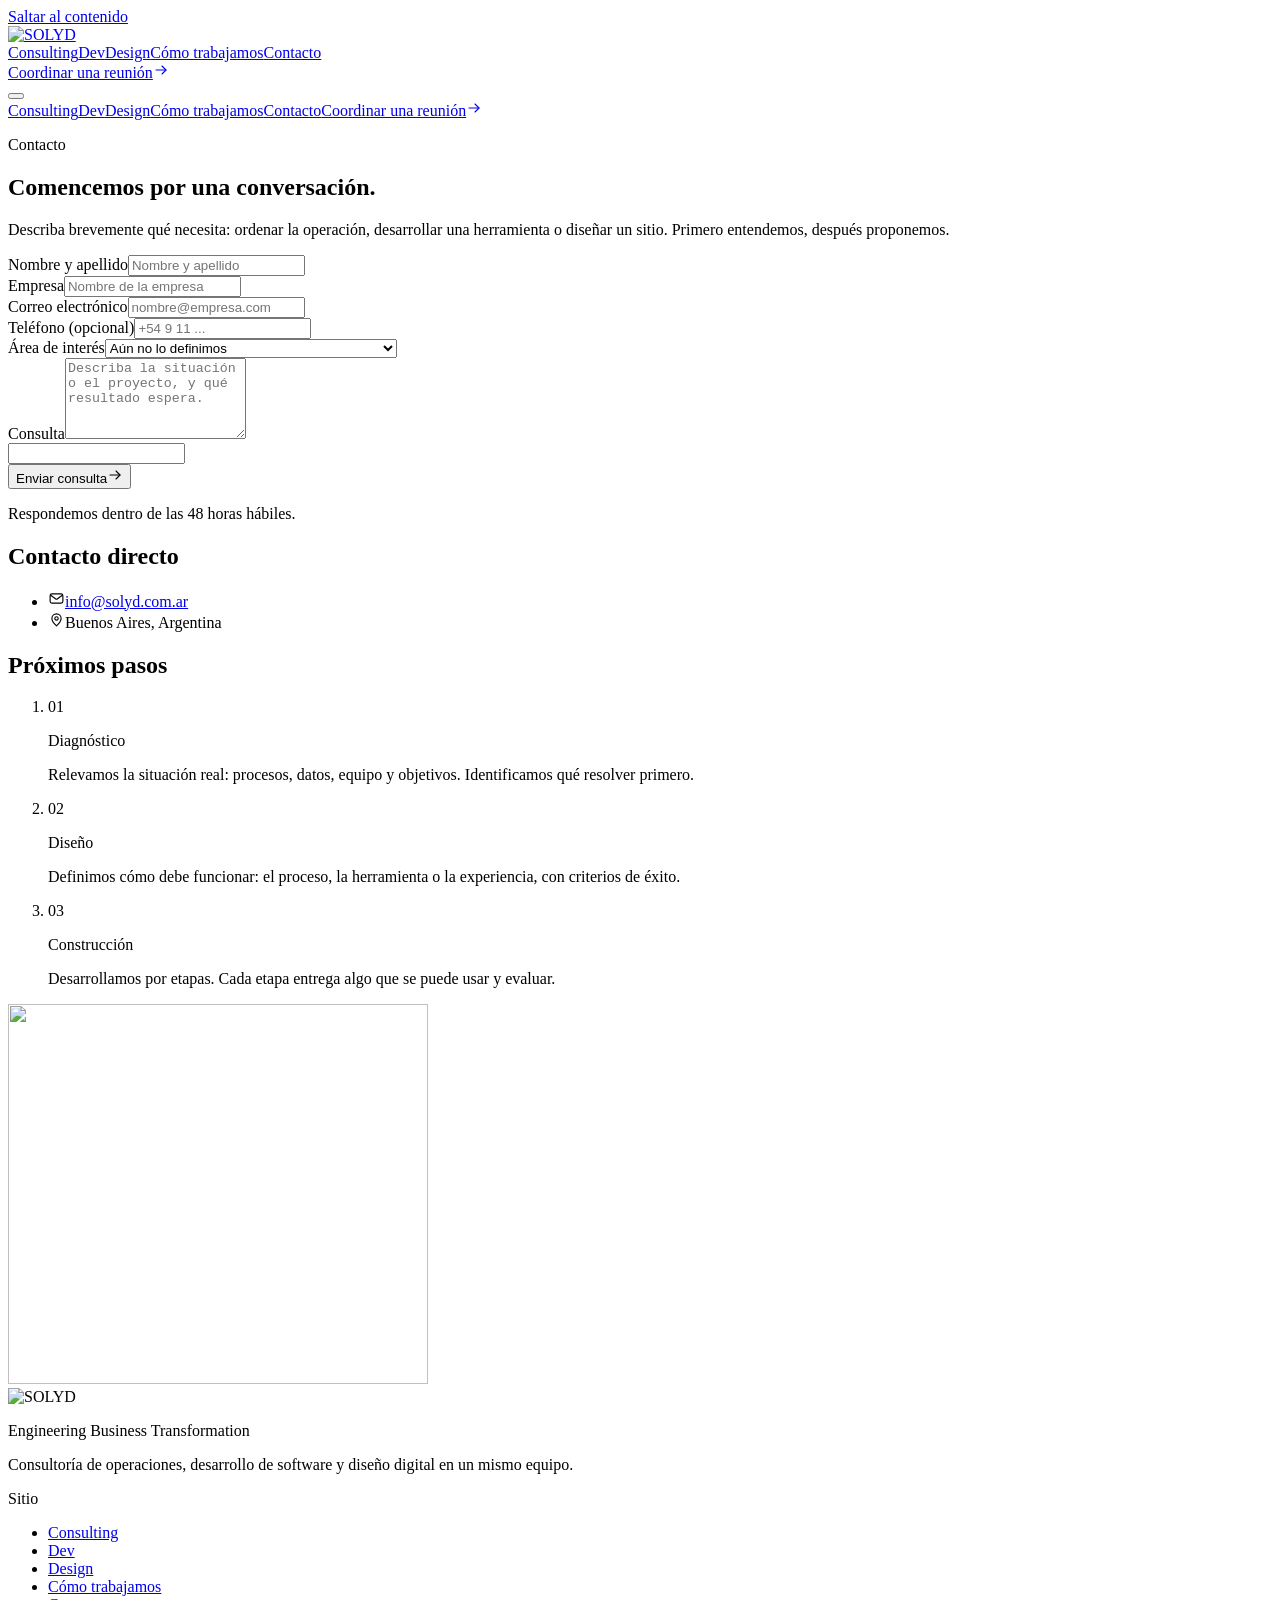
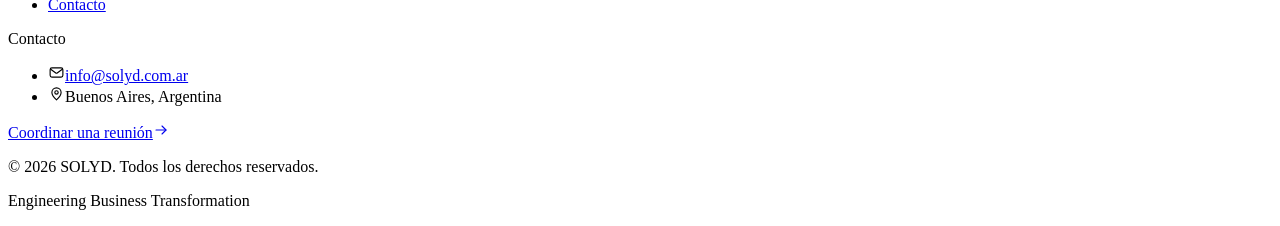
==== contacto/index.html @ 4250bb59 "Copia de revisión del sitio de SOLYD Co-Authored-By: Claude Opus 5.5 (1M context) <noreply@anthropic" ====
<!DOCTYPE html><html lang="es-AR"><head><meta charset="utf-8"><meta name="viewport" content="width=device-width, initial-scale=1"><meta name="generator" content="Astro v7.1.6"><title>Contacto — SOLYD</title><meta name="description" content="Una primera reunión para entender la necesidad y definir por dónde empezar: operaciones, software o diseño digital."><link rel="canonical" href="https://solyd.com.ar/solyd-preview/contacto/"><link rel="icon" href="/solyd-preview/favicon.ico" sizes="32x32"><link rel="icon" href="/solyd-preview/favicon.png" type="image/png" sizes="512x512"><link rel="apple-touch-icon" href="/solyd-preview/apple-touch-icon.png"><meta name="robots" content="noindex"><meta name="theme-color" content="#02026C"><meta property="og:type" content="website"><meta property="og:site_name" content="SOLYD"><meta property="og:title" content="Contacto — SOLYD"><meta property="og:description" content="Una primera reunión para entender la necesidad y definir por dónde empezar: operaciones, software o diseño digital."><meta property="og:url" content="https://solyd.com.ar/solyd-preview/contacto/"><meta property="og:image" content="https://solyd.com.ar/og-image.jpg"><meta property="og:locale" content="es_AR"><meta name="twitter:card" content="summary_large_image"><meta name="twitter:title" content="Contacto — SOLYD"><meta name="twitter:description" content="Una primera reunión para entender la necesidad y definir por dónde empezar: operaciones, software o diseño digital."><meta name="twitter:image" content="https://solyd.com.ar/og-image.jpg"><script type="application/ld+json">{"@context":"https://schema.org","@type":"Organization","name":"SOLYD","url":"https://solyd.com.ar","logo":"https://solyd.com.ar/favicon.png","description":"Consultoría de operaciones, desarrollo de software y diseño digital en un mismo equipo. Rediseñamos procesos, construimos la tecnología que los sostiene y diseñamos la experiencia que los comunica.","slogan":"Engineering Business Transformation","address":{"@type":"PostalAddress","addressLocality":"Buenos Aires","addressCountry":"AR"},"email":"info@solyd.com.ar"}</script><script>
      document.documentElement.classList.add("js");
    </script><link rel="stylesheet" href="/solyd-preview/_astro/Base.CgbnYIZc.css"></head><body><a href="#main" class="sr-only focus:not-sr-only">Saltar al contenido</a><div class="scroll-progress" aria-hidden="true"></div><header class="site-header"><div class="shell flex items-center justify-between gap-6 py-4"><a href="/solyd-preview/" class="flex items-center shrink-0" aria-label="SOLYD — inicio"><img src="/solyd-preview/_astro/solyd-lockup-white.DRjDuH8j_258abz.webp" alt="SOLYD" loading="eager" decoding="async" width="420" height="115" class="h-7 w-auto md:h-8"></a><nav class="hidden lg:flex items-center gap-8" aria-label="Principal"><a href="/solyd-preview/#consulting" class="nav-link">Consulting</a><a href="/solyd-preview/#dev" class="nav-link">Dev</a><a href="/solyd-preview/#design" class="nav-link">Design</a><a href="/solyd-preview/#como-trabajamos" class="nav-link">Cómo trabajamos</a><a href="/solyd-preview/contacto/" class="nav-link" aria-current="page">Contacto</a></nav><div class="hidden lg:block"><a href="/solyd-preview/contacto/" class="btn btn-light !py-3 !px-5">Coordinar una reunión<svg width="16" height="16" viewBox="0 0 24 24" fill="none" stroke="currentColor" stroke-width="1.6" stroke-linecap="round" stroke-linejoin="round" aria-hidden="true" class="arrow"><path d="M4.5 12h15"/><path d="m13.5 6 6 6-6 6"/></svg></a></div><button id="burger" class="burger lg:hidden grid gap-[4px] p-2 -mr-2" aria-label="Abrir menú" aria-expanded="false" aria-controls="mobile-nav"><span></span><span></span><span></span></button></div><div id="mobile-nav" class="mobile-panel lg:hidden"><div><div class="shell pb-6 pt-1"><nav class="grid gap-1 border-t border-white/15 pt-4" aria-label="Principal (mobile)"><a href="/solyd-preview/#consulting" class="py-2.5 text-[1.05rem] font-medium text-white/90">Consulting</a><a href="/solyd-preview/#dev" class="py-2.5 text-[1.05rem] font-medium text-white/90">Dev</a><a href="/solyd-preview/#design" class="py-2.5 text-[1.05rem] font-medium text-white/90">Design</a><a href="/solyd-preview/#como-trabajamos" class="py-2.5 text-[1.05rem] font-medium text-white/90">Cómo trabajamos</a><a href="/solyd-preview/contacto/" class="py-2.5 text-[1.05rem] font-medium text-white/90">Contacto</a><a href="/solyd-preview/contacto/" class="btn btn-light mt-4 w-full">Coordinar una reunión<svg width="16" height="16" viewBox="0 0 24 24" fill="none" stroke="currentColor" stroke-width="1.6" stroke-linecap="round" stroke-linejoin="round" aria-hidden="true" class="arrow"><path d="M4.5 12h15"/><path d="m13.5 6 6 6-6 6"/></svg></a></nav></div></div></div></header><script>
  const siteHeader = document.querySelector(".site-header");
  const burger = document.getElementById("burger");
  const panel = document.getElementById("mobile-nav");
  const toggleMenu = (open) => {
    panel.classList.toggle("open", open);
    burger.classList.toggle("open", open);
    siteHeader.classList.toggle("is-open", open);
    burger.setAttribute("aria-expanded", String(open));
    burger.setAttribute("aria-label", open ? "Cerrar menú" : "Abrir menú");
  };
  burger?.addEventListener("click", () => toggleMenu(!panel.classList.contains("open")));
  panel?.querySelectorAll("a").forEach((a) => a.addEventListener("click", () => toggleMenu(false)));
</script><main id="main"><section class="dark-panel noise page-hero"><div class="grid-bg" aria-hidden="true"></div><div class="shell relative pt-16 pb-14 md:pt-24 md:pb-20"><p class="eyebrow" data-reveal="0">Contacto</p><h1 class="display-2 mt-5 max-w-4xl" data-reveal="80">Comencemos por una conversación.</h1><p class="lead mt-6 max-w-2xl" data-reveal="160">Describa brevemente qué necesita: ordenar la operación, desarrollar una herramienta o diseñar un sitio. Primero entendemos, después proponemos.</p></div></section><section class="section !pt-4 rule-top relative overflow-hidden"><div class="shell relative pt-16"><div class="grid gap-10 lg:grid-cols-[1.1fr_0.9fr]"><!-- Formulario --><div class="card !p-7 md:!p-9 card--flat" data-reveal="0"><form id="contact-form" class="grid gap-5"><div class="grid gap-5 sm:grid-cols-2"><div><label class="label" for="nombre">Nombre y apellido</label><input class="field" id="nombre" name="nombre" type="text" required autocomplete="name" placeholder="Nombre y apellido"></div><div><label class="label" for="empresa">Empresa</label><input class="field" id="empresa" name="empresa" type="text" required autocomplete="organization" placeholder="Nombre de la empresa"></div></div><div class="grid gap-5 sm:grid-cols-2"><div><label class="label" for="email">Correo electrónico</label><input class="field" id="email" name="email" type="email" required autocomplete="email" placeholder="nombre@empresa.com"></div><div><label class="label" for="telefono">Teléfono <span class="muted font-normal">(opcional)</span></label><input class="field" id="telefono" name="telefono" type="tel" autocomplete="tel" placeholder="+54 9 11 ..."></div></div><div><label class="label" for="area">Área de interés</label><select class="field" id="area" name="area"><option value="">Aún no lo definimos</option><option value="solyd.consulting">solyd.consulting — Ingeniería de operaciones</option><option value="solyd.dev">solyd.dev — Software a medida</option><option value="solyd.design">solyd.design — Estudio de diseño digital</option></select></div><div><label class="label" for="mensaje">Consulta</label><textarea class="field" id="mensaje" name="mensaje" rows="5" required placeholder="Describa la situación o el proyecto, y qué resultado espera."></textarea></div><!-- anti-spam: campo oculto que sólo completan los bots --><input type="text" name="_gotcha" tabindex="-1" autocomplete="off" class="hidden" aria-hidden="true"><div class="flex flex-wrap items-center gap-4 pt-1"><button type="submit" class="btn btn-primary">Enviar consulta<svg width="16" height="16" viewBox="0 0 24 24" fill="none" stroke="currentColor" stroke-width="1.6" stroke-linecap="round" stroke-linejoin="round" aria-hidden="true" class="arrow"><path d="M4.5 12h15"/><path d="m13.5 6 6 6-6 6"/></svg></button><p class="text-[0.85rem] muted">Respondemos dentro de las 48 horas hábiles.</p></div><p id="form-msg" class="hidden text-[0.92rem] font-medium"></p></form></div><!-- Datos + próximos pasos --><div class="grid gap-5 h-fit" data-reveal="100"><div class="card card--flat"><h2 class="display-3">Contacto directo</h2><ul class="grid gap-3.5 mt-5 text-[0.97rem]"><li class="flex items-center gap-3"><span class="icon-tile !w-9 !h-9"><svg width="17" height="17" viewBox="0 0 24 24" fill="none" stroke="currentColor" stroke-width="1.6" stroke-linecap="round" stroke-linejoin="round" aria-hidden="true" class><rect x="3" y="5.5" width="18" height="13" rx="2.5"/><path d="m3.8 7.5 7.2 5.2a1.7 1.7 0 0 0 2 0l7.2-5.2"/></svg></span><a href="mailto:info@solyd.com.ar" class="hover:text-[color:var(--color-electric)] transition-colors">info@solyd.com.ar</a></li><li class="flex items-center gap-3"><span class="icon-tile !w-9 !h-9"><svg width="17" height="17" viewBox="0 0 24 24" fill="none" stroke="currentColor" stroke-width="1.6" stroke-linecap="round" stroke-linejoin="round" aria-hidden="true" class><path d="M12 21s6.5-6 6.5-10.5a6.5 6.5 0 1 0-13 0C5.5 15 12 21 12 21Z"/><circle cx="12" cy="10.5" r="2.4"/></svg></span>Buenos Aires, Argentina</li></ul></div><div class="card card--flat"><h2 class="display-3">Próximos pasos</h2><ol class="grid gap-4 mt-5"><li class="flex gap-4"><span class="step-num !text-[1.5rem] leading-none pt-0.5">01</span><div><p class="font-semibold text-[0.98rem]">Diagnóstico</p><p class="ink-2 text-[0.9rem] mt-1 leading-relaxed">Relevamos la situación real: procesos, datos, equipo y objetivos. Identificamos qué resolver primero.</p></div></li><li class="flex gap-4"><span class="step-num !text-[1.5rem] leading-none pt-0.5">02</span><div><p class="font-semibold text-[0.98rem]">Diseño</p><p class="ink-2 text-[0.9rem] mt-1 leading-relaxed">Definimos cómo debe funcionar: el proceso, la herramienta o la experiencia, con criterios de éxito.</p></div></li><li class="flex gap-4"><span class="step-num !text-[1.5rem] leading-none pt-0.5">03</span><div><p class="font-semibold text-[0.98rem]">Construcción</p><p class="ink-2 text-[0.9rem] mt-1 leading-relaxed">Desarrollamos por etapas. Cada etapa entrega algo que se puede usar y evaluar.</p></div></li></ol></div></div></div></div></section><script>(function(){const hasEndpoint = false;
const email = "info@solyd.com.ar";

    const form = document.getElementById("contact-form");
    const msg = document.getElementById("form-msg");

    const show = (text, ok) => {
      msg.textContent = text;
      msg.className = `text-[0.92rem] font-medium ${ok ? "text-[color:var(--color-electric)]" : "text-[#c0392b]"}`;
    };

    form?.addEventListener("submit", async (e) => {
      if (form.querySelector('[name="_gotcha"]').value) {
        e.preventDefault();
        return;
      }

      // Sin endpoint configurado: se abre el cliente de correo del visitante con la consulta cargada.
      if (!hasEndpoint) {
        e.preventDefault();
        const d = new FormData(form);
        const body = [
          `Nombre: ${d.get("nombre")}`,
          `Empresa: ${d.get("empresa")}`,
          `Email: ${d.get("email")}`,
          `Teléfono: ${d.get("telefono") || "-"}`,
          `Área de interés: ${d.get("area") || "-"}`,
          "",
          d.get("mensaje"),
        ].join("\n");
        window.location.href = `mailto:${email}?subject=${encodeURIComponent(
          "Consulta desde solyd.com.ar — " + d.get("empresa")
        )}&body=${encodeURIComponent(body)}`;
        show("Se abrió su cliente de correo con la consulta lista para enviar.", true);
        return;
      }

      // Con endpoint: envío por fetch para no salir de la página.
      e.preventDefault();
      const btn = form.querySelector('button[type="submit"]');
      btn.disabled = true;
      btn.style.opacity = "0.6";
      try {
        const res = await fetch(form.action, {
          method: "POST",
          body: new FormData(form),
          headers: { Accept: "application/json" },
        });
        if (!res.ok) throw new Error("error");
        form.reset();
        show("Consulta recibida. Respondemos a la brevedad.", true);
      } catch {
        show(`No fue posible enviar el formulario. Puede escribirnos a ${email}.`, false);
      } finally {
        btn.disabled = false;
        btn.style.opacity = "1";
      }
    });
  })();</script></main><footer class="dark-panel dark-panel--flat noise"><div class="absolute inset-0 opacity-[0.06] pointer-events-none flex justify-end items-center pr-[-40px]"><img src="/solyd-preview/_astro/solyd-mark-white.DGPYHGLl_Z1pq3em.webp" alt aria-hidden="true" loading="lazy" decoding="async" width="420" height="380" class="w-[340px] translate-x-16 -rotate-6"></div><div class="shell relative py-16 md:py-20"><div class="grid gap-12 md:grid-cols-[1.4fr_1fr_1.2fr]"><div><img src="/solyd-preview/_astro/solyd-lockup-white.DRjDuH8j_258abz.webp" alt="SOLYD" loading="lazy" decoding="async" width="420" height="115" class="h-8 w-auto"><p class="mt-5 text-[0.78rem] uppercase tracking-[0.22em] text-white/50 font-medium">Engineering Business Transformation</p><p class="lead mt-5 max-w-sm text-[1rem]">Consultoría de operaciones, desarrollo de software y diseño digital en un mismo equipo.</p></div><nav aria-label="Pie de página"><p class="text-[0.72rem] uppercase tracking-[0.2em] text-white/45 font-semibold mb-4">Sitio</p><ul class="grid gap-2.5"><li><a href="/solyd-preview/#consulting" class="text-white/78 hover:text-white transition-colors text-[0.97rem]">Consulting</a></li><li><a href="/solyd-preview/#dev" class="text-white/78 hover:text-white transition-colors text-[0.97rem]">Dev</a></li><li><a href="/solyd-preview/#design" class="text-white/78 hover:text-white transition-colors text-[0.97rem]">Design</a></li><li><a href="/solyd-preview/#como-trabajamos" class="text-white/78 hover:text-white transition-colors text-[0.97rem]">Cómo trabajamos</a></li><li><a href="/solyd-preview/contacto/" class="text-white/78 hover:text-white transition-colors text-[0.97rem]">Contacto</a></li></ul></nav><div><p class="text-[0.72rem] uppercase tracking-[0.2em] text-white/45 font-semibold mb-4">Contacto</p><ul class="grid gap-3 text-[0.97rem] text-white/78"><li class="flex items-center gap-2.5"><svg width="17" height="17" viewBox="0 0 24 24" fill="none" stroke="currentColor" stroke-width="1.6" stroke-linecap="round" stroke-linejoin="round" aria-hidden="true" class="text-[color:var(--color-cyan)] shrink-0"><rect x="3" y="5.5" width="18" height="13" rx="2.5"/><path d="m3.8 7.5 7.2 5.2a1.7 1.7 0 0 0 2 0l7.2-5.2"/></svg><a href="mailto:info@solyd.com.ar" class="hover:text-white transition-colors">info@solyd.com.ar</a></li><li class="flex items-center gap-2.5"><svg width="17" height="17" viewBox="0 0 24 24" fill="none" stroke="currentColor" stroke-width="1.6" stroke-linecap="round" stroke-linejoin="round" aria-hidden="true" class="text-[color:var(--color-cyan)] shrink-0"><path d="M12 21s6.5-6 6.5-10.5a6.5 6.5 0 1 0-13 0C5.5 15 12 21 12 21Z"/><circle cx="12" cy="10.5" r="2.4"/></svg>Buenos Aires, Argentina</li></ul><a href="/solyd-preview/contacto/" class="btn btn-ghost mt-6">Coordinar una reunión<svg width="16" height="16" viewBox="0 0 24 24" fill="none" stroke="currentColor" stroke-width="1.6" stroke-linecap="round" stroke-linejoin="round" aria-hidden="true" class="arrow"><path d="M4.5 12h15"/><path d="m13.5 6 6 6-6 6"/></svg></a></div></div><div class="mt-14 pt-6 border-t border-white/12 flex flex-col sm:flex-row gap-3 sm:items-center sm:justify-between text-[0.82rem] text-white/45"><p>© 2026 SOLYD. Todos los derechos reservados.</p><p>Engineering Business Transformation</p></div></div></footer><script>
      // Header compacto y barra de avance al hacer scroll
      const header = document.querySelector(".site-header");
      const progress = document.querySelector(".scroll-progress");
      const onScroll = () => {
        header?.classList.toggle("is-stuck", window.scrollY > 12);
        const max = document.documentElement.scrollHeight - window.innerHeight;
        progress?.style.setProperty("--p", String(max > 0 ? window.scrollY / max : 0));
      };
      onScroll();
      window.addEventListener("scroll", onScroll, { passive: true });

      // Botones magnéticos: siguen al cursor dentro de su área
      if (window.matchMedia("(hover: hover) and (prefers-reduced-motion: no-preference)").matches) {
        document.querySelectorAll("[data-magnetic]").forEach((el) => {
          el.addEventListener("pointermove", (e) => {
            const r = el.getBoundingClientRect();
            const x = (e.clientX - r.left - r.width / 2) * 0.22;
            const y = (e.clientY - r.top - r.height / 2) * 0.34;
            el.style.transform = `translate(${x}px, ${y}px)`;
          });
          el.addEventListener("pointerleave", () => (el.style.transform = ""));
        });
      }

      // Aparición progresiva de secciones
      const reveals = document.querySelectorAll("[data-reveal]");
      if (!window.matchMedia("(prefers-reduced-motion: reduce)").matches && "IntersectionObserver" in window) {
        const io = new IntersectionObserver(
          (entries) => {
            entries.forEach((e) => {
              if (e.isIntersecting) {
                const delay = Number(e.target.getAttribute("data-reveal")) || 0;
                setTimeout(() => e.target.classList.add("in"), delay);
                io.unobserve(e.target);
              }
            });
          },
          { rootMargin: "0px 0px -12% 0px", threshold: 0.08 }
        );
        reveals.forEach((el) => io.observe(el));
      } else {
        reveals.forEach((el) => el.classList.add("in"));
      }

      // Contadores de la franja de métricas
      const counters = document.querySelectorAll("[data-count]");
      if (counters.length && "IntersectionObserver" in window) {
        const co = new IntersectionObserver(
          (entries) => {
            entries.forEach((e) => {
              if (!e.isIntersecting) return;
              const el = e.target;
              const target = Number(el.getAttribute("data-count"));
              if (Number.isNaN(target)) return co.unobserve(el);
              el.textContent = "0";
              const dur = 1100;
              const t0 = performance.now();
              const tick = (t) => {
                const p = Math.min(1, (t - t0) / dur);
                const eased = 1 - Math.pow(1 - p, 3);
                el.textContent = String(Math.round(target * eased));
                if (p < 1) requestAnimationFrame(tick);
              };
              requestAnimationFrame(tick);
              // Garantía: si el navegador frena la animación, el número final igual queda.
              setTimeout(() => (el.textContent = String(target)), dur + 500);
              co.unobserve(el);
            });
          },
          { threshold: 0.5 }
        );
        counters.forEach((el) => co.observe(el));
      }
    </script></body></html>
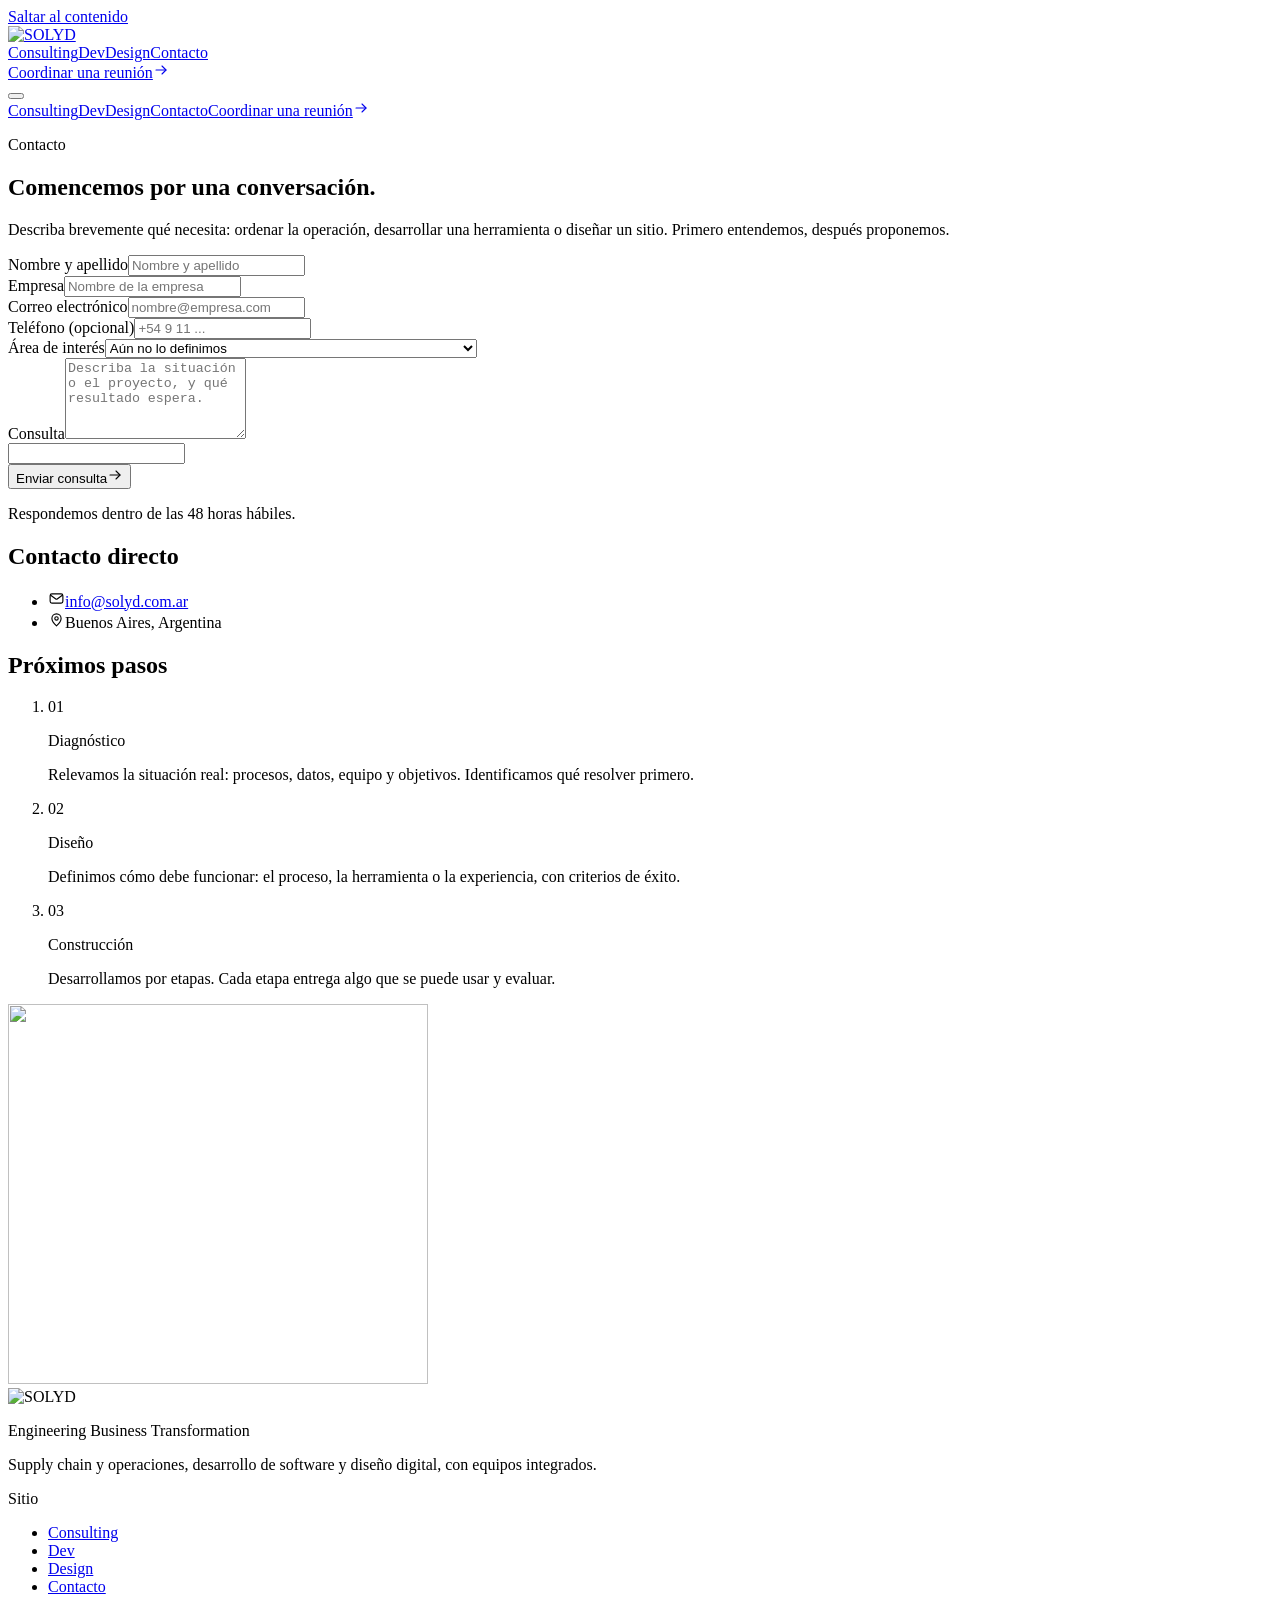
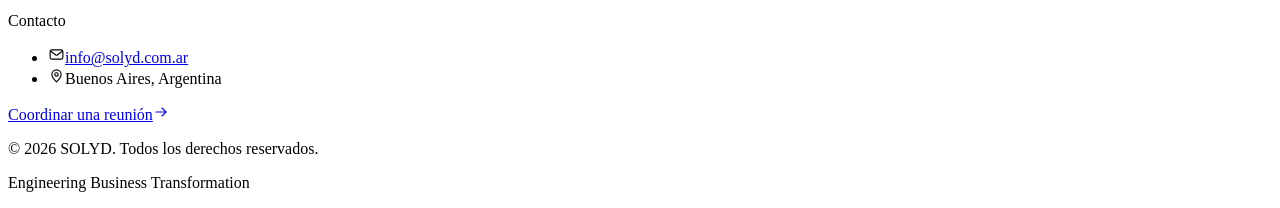
==== commit 66218df4: "Actualiza la copia de revisión Co-Authored-By: Claude Opus 5.5 (1M context) <noreply@anthropic.com>" ====
--- a/contacto/index.html
+++ b/contacto/index.html
@@ -1,6 +1,6 @@
-<!DOCTYPE html><html lang="es-AR"><head><meta charset="utf-8"><meta name="viewport" content="width=device-width, initial-scale=1"><meta name="generator" content="Astro v7.1.6"><title>Contacto — SOLYD</title><meta name="description" content="Una primera reunión para entender la necesidad y definir por dónde empezar: operaciones, software o diseño digital."><link rel="canonical" href="https://solyd.com.ar/solyd-preview/contacto/"><link rel="icon" href="/solyd-preview/favicon.ico" sizes="32x32"><link rel="icon" href="/solyd-preview/favicon.png" type="image/png" sizes="512x512"><link rel="apple-touch-icon" href="/solyd-preview/apple-touch-icon.png"><meta name="robots" content="noindex"><meta name="theme-color" content="#02026C"><meta property="og:type" content="website"><meta property="og:site_name" content="SOLYD"><meta property="og:title" content="Contacto — SOLYD"><meta property="og:description" content="Una primera reunión para entender la necesidad y definir por dónde empezar: operaciones, software o diseño digital."><meta property="og:url" content="https://solyd.com.ar/solyd-preview/contacto/"><meta property="og:image" content="https://solyd.com.ar/og-image.jpg"><meta property="og:locale" content="es_AR"><meta name="twitter:card" content="summary_large_image"><meta name="twitter:title" content="Contacto — SOLYD"><meta name="twitter:description" content="Una primera reunión para entender la necesidad y definir por dónde empezar: operaciones, software o diseño digital."><meta name="twitter:image" content="https://solyd.com.ar/og-image.jpg"><script type="application/ld+json">{"@context":"https://schema.org","@type":"Organization","name":"SOLYD","url":"https://solyd.com.ar","logo":"https://solyd.com.ar/favicon.png","description":"Consultoría de operaciones, desarrollo de software y diseño digital en un mismo equipo. Rediseñamos procesos, construimos la tecnología que los sostiene y diseñamos la experiencia que los comunica.","slogan":"Engineering Business Transformation","address":{"@type":"PostalAddress","addressLocality":"Buenos Aires","addressCountry":"AR"},"email":"info@solyd.com.ar"}</script><script>
+<!DOCTYPE html><html lang="es-AR"><head><meta charset="utf-8"><meta name="viewport" content="width=device-width, initial-scale=1"><meta name="generator" content="Astro v7.1.6"><title>Contacto — SOLYD</title><meta name="description" content="Una primera reunión para entender la necesidad y definir por dónde empezar: operaciones, software o diseño digital."><link rel="canonical" href="https://solyd.com.ar/solyd-preview/contacto/"><link rel="icon" href="/solyd-preview/favicon.ico" sizes="32x32"><link rel="icon" href="/solyd-preview/favicon.png" type="image/png" sizes="512x512"><link rel="apple-touch-icon" href="/solyd-preview/apple-touch-icon.png"><meta name="robots" content="noindex"><meta name="theme-color" content="#02026C"><meta property="og:type" content="website"><meta property="og:site_name" content="SOLYD"><meta property="og:title" content="Contacto — SOLYD"><meta property="og:description" content="Una primera reunión para entender la necesidad y definir por dónde empezar: operaciones, software o diseño digital."><meta property="og:url" content="https://solyd.com.ar/solyd-preview/contacto/"><meta property="og:image" content="https://solyd.com.ar/og-image.jpg"><meta property="og:locale" content="es_AR"><meta name="twitter:card" content="summary_large_image"><meta name="twitter:title" content="Contacto — SOLYD"><meta name="twitter:description" content="Una primera reunión para entender la necesidad y definir por dónde empezar: operaciones, software o diseño digital."><meta name="twitter:image" content="https://solyd.com.ar/og-image.jpg"><script type="application/ld+json">{"@context":"https://schema.org","@type":"Organization","name":"SOLYD","url":"https://solyd.com.ar","logo":"https://solyd.com.ar/favicon.png","description":"Consultoría en supply chain y operaciones industriales, desarrollo de software y diseño digital, con equipos integrados. Rediseñamos procesos, construimos la tecnología que los sostiene y diseñamos la experiencia que los comunica.","slogan":"Engineering Business Transformation","address":{"@type":"PostalAddress","addressLocality":"Buenos Aires","addressCountry":"AR"},"email":"info@solyd.com.ar"}</script><script>
       document.documentElement.classList.add("js");
-    </script><link rel="stylesheet" href="/solyd-preview/_astro/Base.CgbnYIZc.css"></head><body><a href="#main" class="sr-only focus:not-sr-only">Saltar al contenido</a><div class="scroll-progress" aria-hidden="true"></div><header class="site-header"><div class="shell flex items-center justify-between gap-6 py-4"><a href="/solyd-preview/" class="flex items-center shrink-0" aria-label="SOLYD — inicio"><img src="/solyd-preview/_astro/solyd-lockup-white.DRjDuH8j_258abz.webp" alt="SOLYD" loading="eager" decoding="async" width="420" height="115" class="h-7 w-auto md:h-8"></a><nav class="hidden lg:flex items-center gap-8" aria-label="Principal"><a href="/solyd-preview/#consulting" class="nav-link">Consulting</a><a href="/solyd-preview/#dev" class="nav-link">Dev</a><a href="/solyd-preview/#design" class="nav-link">Design</a><a href="/solyd-preview/#como-trabajamos" class="nav-link">Cómo trabajamos</a><a href="/solyd-preview/contacto/" class="nav-link" aria-current="page">Contacto</a></nav><div class="hidden lg:block"><a href="/solyd-preview/contacto/" class="btn btn-light !py-3 !px-5">Coordinar una reunión<svg width="16" height="16" viewBox="0 0 24 24" fill="none" stroke="currentColor" stroke-width="1.6" stroke-linecap="round" stroke-linejoin="round" aria-hidden="true" class="arrow"><path d="M4.5 12h15"/><path d="m13.5 6 6 6-6 6"/></svg></a></div><button id="burger" class="burger lg:hidden grid gap-[4px] p-2 -mr-2" aria-label="Abrir menú" aria-expanded="false" aria-controls="mobile-nav"><span></span><span></span><span></span></button></div><div id="mobile-nav" class="mobile-panel lg:hidden"><div><div class="shell pb-6 pt-1"><nav class="grid gap-1 border-t border-white/15 pt-4" aria-label="Principal (mobile)"><a href="/solyd-preview/#consulting" class="py-2.5 text-[1.05rem] font-medium text-white/90">Consulting</a><a href="/solyd-preview/#dev" class="py-2.5 text-[1.05rem] font-medium text-white/90">Dev</a><a href="/solyd-preview/#design" class="py-2.5 text-[1.05rem] font-medium text-white/90">Design</a><a href="/solyd-preview/#como-trabajamos" class="py-2.5 text-[1.05rem] font-medium text-white/90">Cómo trabajamos</a><a href="/solyd-preview/contacto/" class="py-2.5 text-[1.05rem] font-medium text-white/90">Contacto</a><a href="/solyd-preview/contacto/" class="btn btn-light mt-4 w-full">Coordinar una reunión<svg width="16" height="16" viewBox="0 0 24 24" fill="none" stroke="currentColor" stroke-width="1.6" stroke-linecap="round" stroke-linejoin="round" aria-hidden="true" class="arrow"><path d="M4.5 12h15"/><path d="m13.5 6 6 6-6 6"/></svg></a></nav></div></div></div></header><script>
+    </script><link rel="stylesheet" href="/solyd-preview/_astro/Base.UT16Ca6o.css"></head><body><a href="#main" class="sr-only focus:not-sr-only">Saltar al contenido</a><div class="scroll-progress" aria-hidden="true"></div><header class="site-header"><div class="shell flex items-center justify-between gap-6 py-4"><a href="/solyd-preview/" class="flex items-center shrink-0" aria-label="SOLYD — inicio"><img src="/solyd-preview/_astro/solyd-lockup-white.DRjDuH8j_258abz.webp" alt="SOLYD" loading="eager" decoding="async" width="420" height="115" class="h-7 w-auto md:h-8"></a><nav class="hidden lg:flex items-center gap-8" aria-label="Principal"><a href="/solyd-preview/#consulting" class="nav-link">Consulting</a><a href="/solyd-preview/#dev" class="nav-link">Dev</a><a href="/solyd-preview/#design" class="nav-link">Design</a><a href="/solyd-preview/contacto/" class="nav-link" aria-current="page">Contacto</a></nav><div class="hidden lg:block"><a href="/solyd-preview/contacto/" class="btn btn-light !py-3 !px-5">Coordinar una reunión<svg width="16" height="16" viewBox="0 0 24 24" fill="none" stroke="currentColor" stroke-width="1.6" stroke-linecap="round" stroke-linejoin="round" aria-hidden="true" class="arrow"><path d="M4.5 12h15"/><path d="m13.5 6 6 6-6 6"/></svg></a></div><button id="burger" class="burger lg:hidden grid gap-[4px] p-2 -mr-2" aria-label="Abrir menú" aria-expanded="false" aria-controls="mobile-nav"><span></span><span></span><span></span></button></div><div id="mobile-nav" class="mobile-panel lg:hidden"><div><div class="shell pb-6 pt-1"><nav class="grid gap-1 border-t border-white/15 pt-4" aria-label="Principal (mobile)"><a href="/solyd-preview/#consulting" class="py-2.5 text-[1.05rem] font-medium text-white/90">Consulting</a><a href="/solyd-preview/#dev" class="py-2.5 text-[1.05rem] font-medium text-white/90">Dev</a><a href="/solyd-preview/#design" class="py-2.5 text-[1.05rem] font-medium text-white/90">Design</a><a href="/solyd-preview/contacto/" class="py-2.5 text-[1.05rem] font-medium text-white/90">Contacto</a><a href="/solyd-preview/contacto/" class="btn btn-light mt-4 w-full">Coordinar una reunión<svg width="16" height="16" viewBox="0 0 24 24" fill="none" stroke="currentColor" stroke-width="1.6" stroke-linecap="round" stroke-linejoin="round" aria-hidden="true" class="arrow"><path d="M4.5 12h15"/><path d="m13.5 6 6 6-6 6"/></svg></a></nav></div></div></div></header><script>
   const siteHeader = document.querySelector(".site-header");
   const burger = document.getElementById("burger");
   const panel = document.getElementById("mobile-nav");
@@ -13,7 +13,7 @@
   };
   burger?.addEventListener("click", () => toggleMenu(!panel.classList.contains("open")));
   panel?.querySelectorAll("a").forEach((a) => a.addEventListener("click", () => toggleMenu(false)));
-</script><main id="main"><section class="dark-panel noise page-hero"><div class="grid-bg" aria-hidden="true"></div><div class="shell relative pt-16 pb-14 md:pt-24 md:pb-20"><p class="eyebrow" data-reveal="0">Contacto</p><h1 class="display-2 mt-5 max-w-4xl" data-reveal="80">Comencemos por una conversación.</h1><p class="lead mt-6 max-w-2xl" data-reveal="160">Describa brevemente qué necesita: ordenar la operación, desarrollar una herramienta o diseñar un sitio. Primero entendemos, después proponemos.</p></div></section><section class="section !pt-4 rule-top relative overflow-hidden"><div class="shell relative pt-16"><div class="grid gap-10 lg:grid-cols-[1.1fr_0.9fr]"><!-- Formulario --><div class="card !p-7 md:!p-9 card--flat" data-reveal="0"><form id="contact-form" class="grid gap-5"><div class="grid gap-5 sm:grid-cols-2"><div><label class="label" for="nombre">Nombre y apellido</label><input class="field" id="nombre" name="nombre" type="text" required autocomplete="name" placeholder="Nombre y apellido"></div><div><label class="label" for="empresa">Empresa</label><input class="field" id="empresa" name="empresa" type="text" required autocomplete="organization" placeholder="Nombre de la empresa"></div></div><div class="grid gap-5 sm:grid-cols-2"><div><label class="label" for="email">Correo electrónico</label><input class="field" id="email" name="email" type="email" required autocomplete="email" placeholder="nombre@empresa.com"></div><div><label class="label" for="telefono">Teléfono <span class="muted font-normal">(opcional)</span></label><input class="field" id="telefono" name="telefono" type="tel" autocomplete="tel" placeholder="+54 9 11 ..."></div></div><div><label class="label" for="area">Área de interés</label><select class="field" id="area" name="area"><option value="">Aún no lo definimos</option><option value="solyd.consulting">solyd.consulting — Ingeniería de operaciones</option><option value="solyd.dev">solyd.dev — Software a medida</option><option value="solyd.design">solyd.design — Estudio de diseño digital</option></select></div><div><label class="label" for="mensaje">Consulta</label><textarea class="field" id="mensaje" name="mensaje" rows="5" required placeholder="Describa la situación o el proyecto, y qué resultado espera."></textarea></div><!-- anti-spam: campo oculto que sólo completan los bots --><input type="text" name="_gotcha" tabindex="-1" autocomplete="off" class="hidden" aria-hidden="true"><div class="flex flex-wrap items-center gap-4 pt-1"><button type="submit" class="btn btn-primary">Enviar consulta<svg width="16" height="16" viewBox="0 0 24 24" fill="none" stroke="currentColor" stroke-width="1.6" stroke-linecap="round" stroke-linejoin="round" aria-hidden="true" class="arrow"><path d="M4.5 12h15"/><path d="m13.5 6 6 6-6 6"/></svg></button><p class="text-[0.85rem] muted">Respondemos dentro de las 48 horas hábiles.</p></div><p id="form-msg" class="hidden text-[0.92rem] font-medium"></p></form></div><!-- Datos + próximos pasos --><div class="grid gap-5 h-fit" data-reveal="100"><div class="card card--flat"><h2 class="display-3">Contacto directo</h2><ul class="grid gap-3.5 mt-5 text-[0.97rem]"><li class="flex items-center gap-3"><span class="icon-tile !w-9 !h-9"><svg width="17" height="17" viewBox="0 0 24 24" fill="none" stroke="currentColor" stroke-width="1.6" stroke-linecap="round" stroke-linejoin="round" aria-hidden="true" class><rect x="3" y="5.5" width="18" height="13" rx="2.5"/><path d="m3.8 7.5 7.2 5.2a1.7 1.7 0 0 0 2 0l7.2-5.2"/></svg></span><a href="mailto:info@solyd.com.ar" class="hover:text-[color:var(--color-electric)] transition-colors">info@solyd.com.ar</a></li><li class="flex items-center gap-3"><span class="icon-tile !w-9 !h-9"><svg width="17" height="17" viewBox="0 0 24 24" fill="none" stroke="currentColor" stroke-width="1.6" stroke-linecap="round" stroke-linejoin="round" aria-hidden="true" class><path d="M12 21s6.5-6 6.5-10.5a6.5 6.5 0 1 0-13 0C5.5 15 12 21 12 21Z"/><circle cx="12" cy="10.5" r="2.4"/></svg></span>Buenos Aires, Argentina</li></ul></div><div class="card card--flat"><h2 class="display-3">Próximos pasos</h2><ol class="grid gap-4 mt-5"><li class="flex gap-4"><span class="step-num !text-[1.5rem] leading-none pt-0.5">01</span><div><p class="font-semibold text-[0.98rem]">Diagnóstico</p><p class="ink-2 text-[0.9rem] mt-1 leading-relaxed">Relevamos la situación real: procesos, datos, equipo y objetivos. Identificamos qué resolver primero.</p></div></li><li class="flex gap-4"><span class="step-num !text-[1.5rem] leading-none pt-0.5">02</span><div><p class="font-semibold text-[0.98rem]">Diseño</p><p class="ink-2 text-[0.9rem] mt-1 leading-relaxed">Definimos cómo debe funcionar: el proceso, la herramienta o la experiencia, con criterios de éxito.</p></div></li><li class="flex gap-4"><span class="step-num !text-[1.5rem] leading-none pt-0.5">03</span><div><p class="font-semibold text-[0.98rem]">Construcción</p><p class="ink-2 text-[0.9rem] mt-1 leading-relaxed">Desarrollamos por etapas. Cada etapa entrega algo que se puede usar y evaluar.</p></div></li></ol></div></div></div></div></section><script>(function(){const hasEndpoint = false;
+</script><main id="main"><section class="dark-panel noise page-hero"><div class="grid-bg" aria-hidden="true"></div><div class="shell relative pt-16 pb-14 md:pt-24 md:pb-20"><p class="eyebrow" data-reveal="0">Contacto</p><h1 class="display-2 mt-5 max-w-4xl" data-reveal="80">Comencemos por una conversación.</h1><p class="lead mt-6 max-w-2xl" data-reveal="160">Describa brevemente qué necesita: ordenar la operación, desarrollar una herramienta o diseñar un sitio. Primero entendemos, después proponemos.</p></div></section><section class="section !pt-4 rule-top relative overflow-hidden"><div class="shell relative pt-16"><div class="grid gap-10 lg:grid-cols-[1.1fr_0.9fr]"><!-- Formulario --><div class="card !p-7 md:!p-9 card--flat" data-reveal="0"><form id="contact-form" class="grid gap-5"><div class="grid gap-5 sm:grid-cols-2"><div><label class="label" for="nombre">Nombre y apellido</label><input class="field" id="nombre" name="nombre" type="text" required autocomplete="name" placeholder="Nombre y apellido"></div><div><label class="label" for="empresa">Empresa</label><input class="field" id="empresa" name="empresa" type="text" required autocomplete="organization" placeholder="Nombre de la empresa"></div></div><div class="grid gap-5 sm:grid-cols-2"><div><label class="label" for="email">Correo electrónico</label><input class="field" id="email" name="email" type="email" required autocomplete="email" placeholder="nombre@empresa.com"></div><div><label class="label" for="telefono">Teléfono <span class="muted font-normal">(opcional)</span></label><input class="field" id="telefono" name="telefono" type="tel" autocomplete="tel" placeholder="+54 9 11 ..."></div></div><div><label class="label" for="area">Área de interés</label><select class="field" id="area" name="area"><option value="">Aún no lo definimos</option><option value="solyd.consulting">solyd.consulting — Supply chain y operaciones industriales</option><option value="solyd.dev">solyd.dev — Software a medida</option><option value="solyd.design">solyd.design — Estudio de diseño digital</option></select></div><div><label class="label" for="mensaje">Consulta</label><textarea class="field" id="mensaje" name="mensaje" rows="5" required placeholder="Describa la situación o el proyecto, y qué resultado espera."></textarea></div><!-- anti-spam: campo oculto que sólo completan los bots --><input type="text" name="_gotcha" tabindex="-1" autocomplete="off" class="hidden" aria-hidden="true"><div class="flex flex-wrap items-center gap-4 pt-1"><button type="submit" class="btn btn-primary">Enviar consulta<svg width="16" height="16" viewBox="0 0 24 24" fill="none" stroke="currentColor" stroke-width="1.6" stroke-linecap="round" stroke-linejoin="round" aria-hidden="true" class="arrow"><path d="M4.5 12h15"/><path d="m13.5 6 6 6-6 6"/></svg></button><p class="text-[0.85rem] muted">Respondemos dentro de las 48 horas hábiles.</p></div><p id="form-msg" class="hidden text-[0.92rem] font-medium"></p></form></div><!-- Datos + próximos pasos --><div class="grid gap-5 h-fit" data-reveal="100"><div class="card card--flat"><h2 class="display-3">Contacto directo</h2><ul class="grid gap-3.5 mt-5 text-[0.97rem]"><li class="flex items-center gap-3"><span class="icon-tile !w-9 !h-9"><svg width="17" height="17" viewBox="0 0 24 24" fill="none" stroke="currentColor" stroke-width="1.6" stroke-linecap="round" stroke-linejoin="round" aria-hidden="true" class><rect x="3" y="5.5" width="18" height="13" rx="2.5"/><path d="m3.8 7.5 7.2 5.2a1.7 1.7 0 0 0 2 0l7.2-5.2"/></svg></span><a href="mailto:info@solyd.com.ar" class="hover:text-[color:var(--color-electric)] transition-colors">info@solyd.com.ar</a></li><li class="flex items-center gap-3"><span class="icon-tile !w-9 !h-9"><svg width="17" height="17" viewBox="0 0 24 24" fill="none" stroke="currentColor" stroke-width="1.6" stroke-linecap="round" stroke-linejoin="round" aria-hidden="true" class><path d="M12 21s6.5-6 6.5-10.5a6.5 6.5 0 1 0-13 0C5.5 15 12 21 12 21Z"/><circle cx="12" cy="10.5" r="2.4"/></svg></span>Buenos Aires, Argentina</li></ul></div><div class="card card--flat"><h2 class="display-3">Próximos pasos</h2><ol class="grid gap-4 mt-5"><li class="flex gap-4"><span class="step-num !text-[1.5rem] leading-none pt-0.5">01</span><div><p class="font-semibold text-[0.98rem]">Diagnóstico</p><p class="ink-2 text-[0.9rem] mt-1 leading-relaxed">Relevamos la situación real: procesos, datos, equipo y objetivos. Identificamos qué resolver primero.</p></div></li><li class="flex gap-4"><span class="step-num !text-[1.5rem] leading-none pt-0.5">02</span><div><p class="font-semibold text-[0.98rem]">Diseño</p><p class="ink-2 text-[0.9rem] mt-1 leading-relaxed">Definimos cómo debe funcionar: el proceso, la herramienta o la experiencia, con criterios de éxito.</p></div></li><li class="flex gap-4"><span class="step-num !text-[1.5rem] leading-none pt-0.5">03</span><div><p class="font-semibold text-[0.98rem]">Construcción</p><p class="ink-2 text-[0.9rem] mt-1 leading-relaxed">Desarrollamos por etapas. Cada etapa entrega algo que se puede usar y evaluar.</p></div></li></ol></div></div></div></div></section><script>(function(){const hasEndpoint = false;
 const email = "info@solyd.com.ar";
 
     const form = document.getElementById("contact-form");
@@ -71,7 +71,7 @@
         btn.style.opacity = "1";
       }
     });
-  })();</script></main><footer class="dark-panel dark-panel--flat noise"><div class="absolute inset-0 opacity-[0.06] pointer-events-none flex justify-end items-center pr-[-40px]"><img src="/solyd-preview/_astro/solyd-mark-white.DGPYHGLl_Z1pq3em.webp" alt aria-hidden="true" loading="lazy" decoding="async" width="420" height="380" class="w-[340px] translate-x-16 -rotate-6"></div><div class="shell relative py-16 md:py-20"><div class="grid gap-12 md:grid-cols-[1.4fr_1fr_1.2fr]"><div><img src="/solyd-preview/_astro/solyd-lockup-white.DRjDuH8j_258abz.webp" alt="SOLYD" loading="lazy" decoding="async" width="420" height="115" class="h-8 w-auto"><p class="mt-5 text-[0.78rem] uppercase tracking-[0.22em] text-white/50 font-medium">Engineering Business Transformation</p><p class="lead mt-5 max-w-sm text-[1rem]">Consultoría de operaciones, desarrollo de software y diseño digital en un mismo equipo.</p></div><nav aria-label="Pie de página"><p class="text-[0.72rem] uppercase tracking-[0.2em] text-white/45 font-semibold mb-4">Sitio</p><ul class="grid gap-2.5"><li><a href="/solyd-preview/#consulting" class="text-white/78 hover:text-white transition-colors text-[0.97rem]">Consulting</a></li><li><a href="/solyd-preview/#dev" class="text-white/78 hover:text-white transition-colors text-[0.97rem]">Dev</a></li><li><a href="/solyd-preview/#design" class="text-white/78 hover:text-white transition-colors text-[0.97rem]">Design</a></li><li><a href="/solyd-preview/#como-trabajamos" class="text-white/78 hover:text-white transition-colors text-[0.97rem]">Cómo trabajamos</a></li><li><a href="/solyd-preview/contacto/" class="text-white/78 hover:text-white transition-colors text-[0.97rem]">Contacto</a></li></ul></nav><div><p class="text-[0.72rem] uppercase tracking-[0.2em] text-white/45 font-semibold mb-4">Contacto</p><ul class="grid gap-3 text-[0.97rem] text-white/78"><li class="flex items-center gap-2.5"><svg width="17" height="17" viewBox="0 0 24 24" fill="none" stroke="currentColor" stroke-width="1.6" stroke-linecap="round" stroke-linejoin="round" aria-hidden="true" class="text-[color:var(--color-cyan)] shrink-0"><rect x="3" y="5.5" width="18" height="13" rx="2.5"/><path d="m3.8 7.5 7.2 5.2a1.7 1.7 0 0 0 2 0l7.2-5.2"/></svg><a href="mailto:info@solyd.com.ar" class="hover:text-white transition-colors">info@solyd.com.ar</a></li><li class="flex items-center gap-2.5"><svg width="17" height="17" viewBox="0 0 24 24" fill="none" stroke="currentColor" stroke-width="1.6" stroke-linecap="round" stroke-linejoin="round" aria-hidden="true" class="text-[color:var(--color-cyan)] shrink-0"><path d="M12 21s6.5-6 6.5-10.5a6.5 6.5 0 1 0-13 0C5.5 15 12 21 12 21Z"/><circle cx="12" cy="10.5" r="2.4"/></svg>Buenos Aires, Argentina</li></ul><a href="/solyd-preview/contacto/" class="btn btn-ghost mt-6">Coordinar una reunión<svg width="16" height="16" viewBox="0 0 24 24" fill="none" stroke="currentColor" stroke-width="1.6" stroke-linecap="round" stroke-linejoin="round" aria-hidden="true" class="arrow"><path d="M4.5 12h15"/><path d="m13.5 6 6 6-6 6"/></svg></a></div></div><div class="mt-14 pt-6 border-t border-white/12 flex flex-col sm:flex-row gap-3 sm:items-center sm:justify-between text-[0.82rem] text-white/45"><p>© 2026 SOLYD. Todos los derechos reservados.</p><p>Engineering Business Transformation</p></div></div></footer><script>
+  })();</script></main><footer class="dark-panel dark-panel--flat noise"><div class="absolute inset-0 opacity-[0.06] pointer-events-none flex justify-end items-center pr-[-40px]"><img src="/solyd-preview/_astro/solyd-mark-white.DGPYHGLl_Z1pq3em.webp" alt aria-hidden="true" loading="lazy" decoding="async" width="420" height="380" class="w-[340px] translate-x-16 -rotate-6"></div><div class="shell relative py-16 md:py-20"><div class="grid gap-12 md:grid-cols-[1.4fr_1fr_1.2fr]"><div><img src="/solyd-preview/_astro/solyd-lockup-white.DRjDuH8j_258abz.webp" alt="SOLYD" loading="lazy" decoding="async" width="420" height="115" class="h-8 w-auto"><p class="mt-5 text-[0.78rem] uppercase tracking-[0.22em] text-white/50 font-medium">Engineering Business Transformation</p><p class="lead mt-5 max-w-sm text-[1rem]">Supply chain y operaciones, desarrollo de software y diseño digital, con equipos integrados.</p></div><nav aria-label="Pie de página"><p class="text-[0.72rem] uppercase tracking-[0.2em] text-white/45 font-semibold mb-4">Sitio</p><ul class="grid gap-2.5"><li><a href="/solyd-preview/#consulting" class="text-white/78 hover:text-white transition-colors text-[0.97rem]">Consulting</a></li><li><a href="/solyd-preview/#dev" class="text-white/78 hover:text-white transition-colors text-[0.97rem]">Dev</a></li><li><a href="/solyd-preview/#design" class="text-white/78 hover:text-white transition-colors text-[0.97rem]">Design</a></li><li><a href="/solyd-preview/contacto/" class="text-white/78 hover:text-white transition-colors text-[0.97rem]">Contacto</a></li></ul></nav><div><p class="text-[0.72rem] uppercase tracking-[0.2em] text-white/45 font-semibold mb-4">Contacto</p><ul class="grid gap-3 text-[0.97rem] text-white/78"><li class="flex items-center gap-2.5"><svg width="17" height="17" viewBox="0 0 24 24" fill="none" stroke="currentColor" stroke-width="1.6" stroke-linecap="round" stroke-linejoin="round" aria-hidden="true" class="text-[color:var(--color-cyan)] shrink-0"><rect x="3" y="5.5" width="18" height="13" rx="2.5"/><path d="m3.8 7.5 7.2 5.2a1.7 1.7 0 0 0 2 0l7.2-5.2"/></svg><a href="mailto:info@solyd.com.ar" class="hover:text-white transition-colors">info@solyd.com.ar</a></li><li class="flex items-center gap-2.5"><svg width="17" height="17" viewBox="0 0 24 24" fill="none" stroke="currentColor" stroke-width="1.6" stroke-linecap="round" stroke-linejoin="round" aria-hidden="true" class="text-[color:var(--color-cyan)] shrink-0"><path d="M12 21s6.5-6 6.5-10.5a6.5 6.5 0 1 0-13 0C5.5 15 12 21 12 21Z"/><circle cx="12" cy="10.5" r="2.4"/></svg>Buenos Aires, Argentina</li></ul><a href="/solyd-preview/contacto/" class="btn btn-ghost mt-6">Coordinar una reunión<svg width="16" height="16" viewBox="0 0 24 24" fill="none" stroke="currentColor" stroke-width="1.6" stroke-linecap="round" stroke-linejoin="round" aria-hidden="true" class="arrow"><path d="M4.5 12h15"/><path d="m13.5 6 6 6-6 6"/></svg></a></div></div><div class="mt-14 pt-6 border-t border-white/12 flex flex-col sm:flex-row gap-3 sm:items-center sm:justify-between text-[0.82rem] text-white/45"><p>© 2026 SOLYD. Todos los derechos reservados.</p><p>Engineering Business Transformation</p></div></div></footer><script>
       // Header compacto y barra de avance al hacer scroll
       const header = document.querySelector(".site-header");
       const progress = document.querySelector(".scroll-progress");
